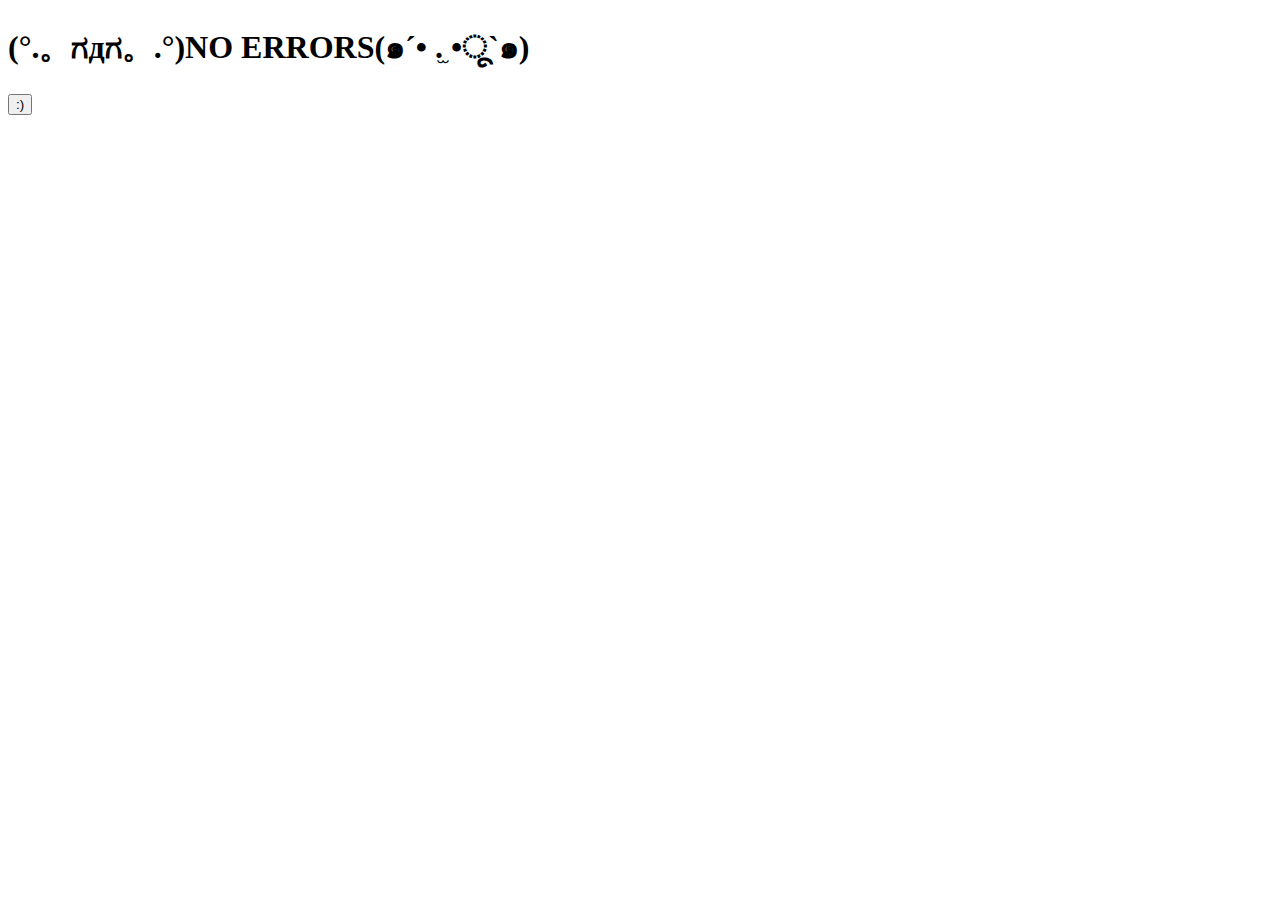
==== index.html @ 197b2699 "Create index.html" ====
<!DOCTYPE html>
<html>
  <head>
    <meta charset="utf-8">
    <title>Color Text</title>
    <link rel="stylesheet" href="style.css">
  </head>
  <body>
    <h1>(°.。ಗдಗ。.°)NO ERRORS(๑´• .̫ •ू`๑)</h1>
    <div class="button-container">
      <button class="button">:)</button>
    </div>
    <script src="script.js"></script>
  </body>
</html>
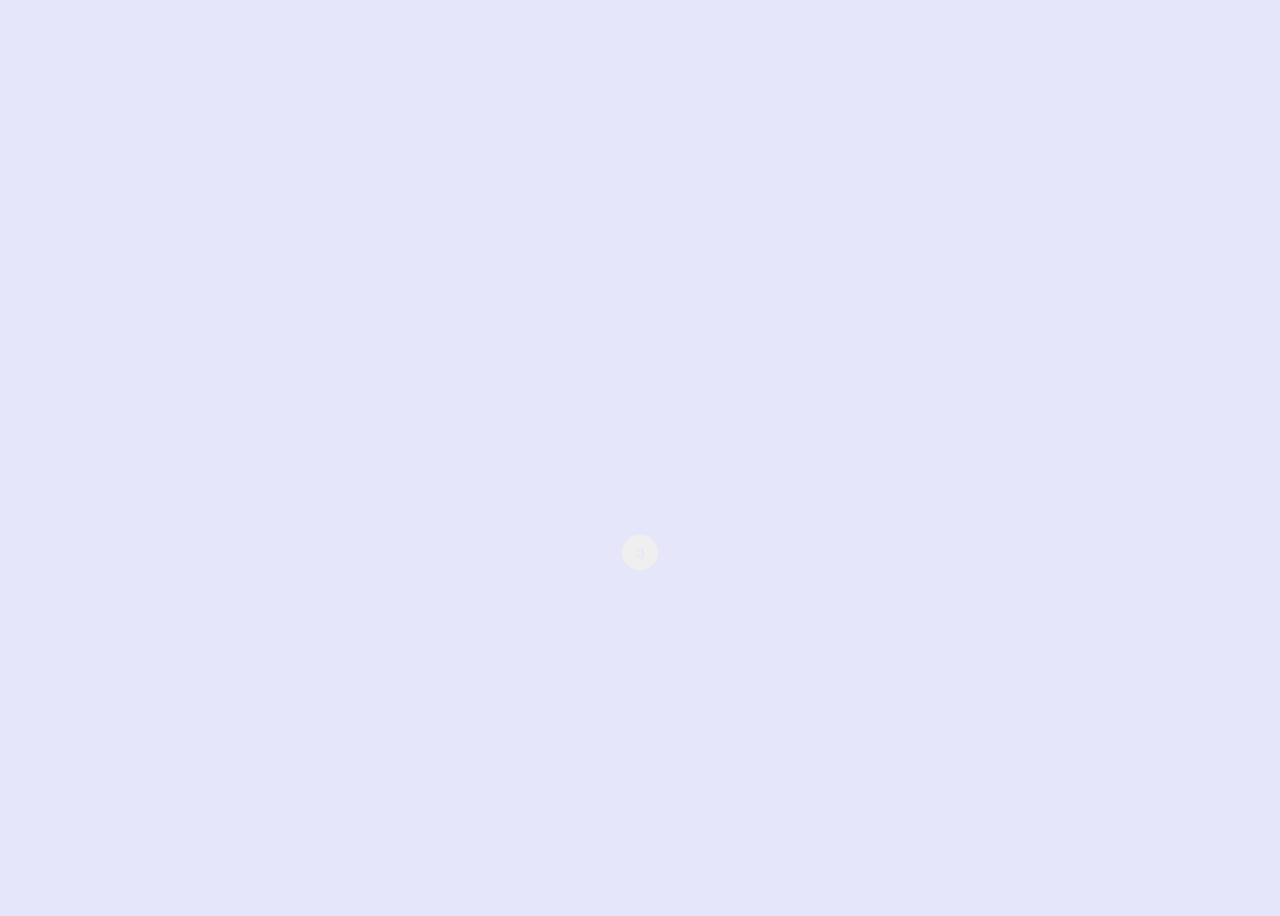
==== commit e7d71a7d: "Update index.html" ====
--- a/index.html
+++ b/index.html
@@ -8,7 +8,7 @@
   <body>
     <h1>(°.。ಗдಗ。.°)NO ERRORS(๑´• .̫ •ू`๑)</h1>
     <div class="button-container">
-      <button class="button">:)</button>
+      <button class="button spin">:)</button>
     </div>
     <script src="script.js"></script>
   </body>
--- a/style.css
+++ b/style.css
@@ -0,0 +1,82 @@
+body {
+    display: flex;
+    flex-direction: column;
+    justify-content: center;
+    align-items: center;
+    height: 100vh;
+    background-color: lavender;
+  }
+  
+  h1 {
+    font-size: 54px;
+    font-weight: normal;
+    font-family: OpenSans, sans-serif;
+    letter-spacing: -1px;
+    text-align: center;
+    color: lavender;
+    justify-content: center;
+  }
+  
+  .button-container {
+    display: flex;
+    justify-content: center;
+    margin-top: 30px;
+  }
+  
+  .button {
+    border: none;
+    padding: .75em 1em;
+    color: lavender;
+    font-weight: bold;
+    text-transform: uppercase;
+    cursor: pointer;
+    transition: all 0.2s ease-in-out;
+    border-radius: 2em;
+    animation: pulse 5s infinite;
+  }
+  
+  .button.spin {
+    animation-play-state: running !important;
+    animation: spin 3s infinite linear;
+  }
+
+  @keyframes pulse {
+    0% {
+      background-color: #FF0000;
+    }
+    25% {
+      background-color: #00FF00;
+    }
+    50% {
+      background-color: #0000FF;
+    }
+    75% {
+      background-color: #FFFF00;
+    }
+    100% {
+      background-color: #FF00FF;
+    }
+  }
+  
+  @keyframes spin {
+    0% {
+      transform: rotate(0deg);
+      background-color: #FF0000;
+    }
+    25% {
+      transform: rotate(90deg);
+      background-color: #00FF00;
+    }
+    50% {
+      transform: rotate(180deg);
+      background-color: #0000FF;
+    }
+    75% {
+      transform: rotate(270deg);
+      background-color: #FFFF00;
+    }
+    100% {
+      transform: rotate(360deg);
+      background-color: #FF00FF;
+    }
+  }
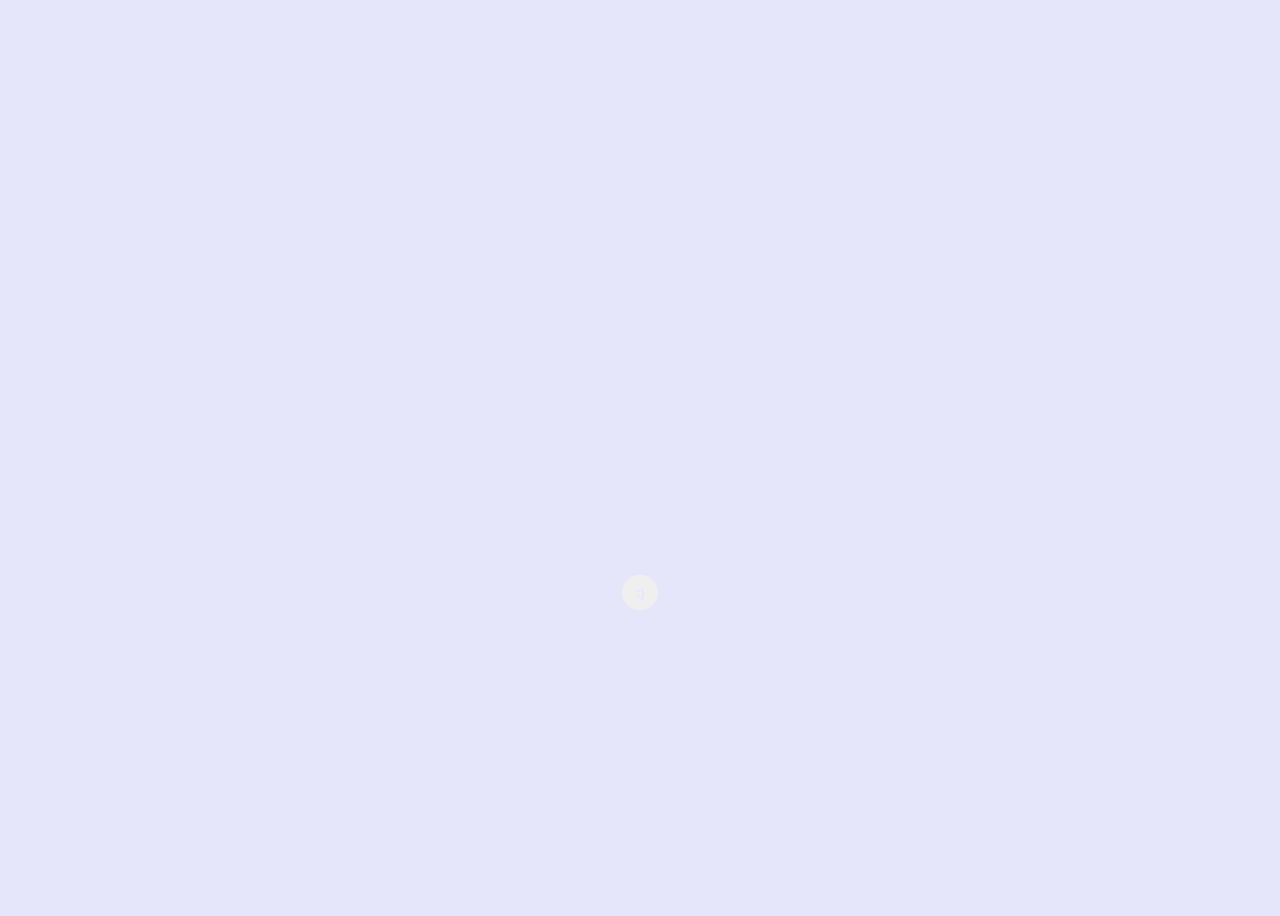
==== commit d1a06aaa: "Update index.html" ====
--- a/index.html
+++ b/index.html
@@ -1,15 +1,20 @@
 <!DOCTYPE html>
 <html>
-  <head>
-    <meta charset="utf-8">
-    <title>Color Text</title>
-    <link rel="stylesheet" href="style.css">
-  </head>
-  <body>
-    <h1>(°.。ಗдಗ。.°)NO ERRORS(๑´• .̫ •ू`๑)</h1>
-    <div class="button-container">
-      <button class="button spin">:)</button>
-    </div>
-    <script src="script.js"></script>
-  </body>
+<head>
+  <meta charset="utf-8">
+  <title>Color Text</title>
+  <link rel="stylesheet" href="style.css">
+</head>
+<body>
+  <div class="custom-cursor"></div>
+  <a href="https://aklabz.github.io/NoErrors/" class="main-page" id="main-page"></a>
+  <h1>(°.。ಗдಗ。.°)NO ERRORS(๑´• .̫ •ू`๑)</h1>
+  <div class="button-container">
+    <button class="button">:)</button>
+  </div>
+  <script src="script.js"></script>
+  <script src="https://cdn.jsdelivr.net/npm/three@0.132.2/build/three.min.js"></script>
+  <script src="https://cdn.jsdelivr.net/npm/three@0.132.2/examples/js/loaders/GLTFLoader.js"></script>
+  <script src="scripts.js"></script>    
+</body>
 </html>
--- a/style.css
+++ b/style.css
@@ -1,82 +1,149 @@
+:root {
+  --cursor-colors: #FF0000, #00FF00;
+}
+
 body {
-    display: flex;
-    flex-direction: column;
-    justify-content: center;
-    align-items: center;
-    height: 100vh;
-    background-color: lavender;
+  display: flex;
+  flex-direction: column;
+  justify-content: center;
+  align-items: center;
+  height: 100vh;
+  background-color: lavender;
+  cursor: none; /* Hide the default cursor */
+}
+
+h1 {
+  font-size: 54px;
+  font-weight: normal;
+  font-family: OpenSans, sans-serif;
+  letter-spacing: -1px;
+  text-align: center;
+  color: lavender;
+  justify-content: center;
+}
+
+.button-container {
+  display: flex;
+  justify-content: center;
+  margin-top: 30px;
+}
+
+.button {
+  border: none;
+  padding: .75em 1em;
+  color: lavender;
+  font-weight: bold;
+  text-transform: uppercase;
+  cursor: none;
+  transition: all 0.2s ease-in-out;
+  border-radius: 2em;
+  animation: pulse 7s infinite;
+}
+
+.button.spin {
+  animation-play-state: running !important;
+  animation: spin 3s infinite linear;
+}
+
+@keyframes pulse {
+  0%, 100% { background-color: #FF0000; }
+  25% { background-color: #00FF00; }
+  50% { background-color: #0000FF; }
+  75% { background-color: #FFFF00; }
+}
+
+@keyframes spin {
+  0% { transform: rotate(0deg); background-color: #FF0000; }
+  25% { transform: rotate(90deg); background-color: #00FF00; }
+  50% { transform: rotate(180deg); background-color: #0000FF; }
+  75% { transform: rotate(270deg); background-color: #FFFF00; }
+  100% { transform: rotate(360deg); background-color: #FF00FF; }
+}
+
+/* Add the custom cursor styles */
+.custom-cursor {
+  position: absolute;
+  width: 35px;
+  height: 35px;
+  animation: changeColor 1s infinite;
+  border-radius: 50%;
+  pointer-events: none; /* Prevent the custom cursor from capturing mouse events */
+  transform: translate(-50%, -50%); /* Center the cursor on the mouse pointer */
+  filter: blur(5px);/* Add blur effect */
+}
+
+@keyframes changeColor {
+  0% {
+    background-position: 0% 50%;
   }
+  100% {
+    background-position: 100% 50%;
+  }
+}
+
+/* New styles for the letter button */
+.main-page {
+  border: none;
+  margin-top: 1em;
+  padding: 2em 1em;
+  color: lavender;
+  font-weight: bold;
+  font-family: OpenSans, sans-serif;
+  text-decoration: none !important;
+  text-transform: uppercase;
+  cursor: none;
+  transition: all 0.2s ease-in-out;
+  border-radius: 3em;
+  animation: pulse 7s infinite;
+  visibility: hidden;
+}
+
+
+
+
+
+
+
+.transition-bg {
+  position: fixed;
+  top: 0;
+  left: 0;
+  width: 100%;
+  height: 100%;
+  z-index: 9999;
+  pointer-events: none;
+  opacity: 0;
+  background-color: var(--cursor-colors); /* Use the same cursor colors as the custom cursor */
+  transition: opacity 3s ease-in-out;
+}
+
+
+.expanded-cursor {
+  position: fixed;
+  top: 1000%;
+  left: 1000%;
+  width: 1000px;
+  height: 1000px;
+  border-radius: 50%;
+  pointer-events: none;
+  filter: blur(5px);
+  z-index: 9999;
+  animation: changeColor 1s infinite;
+  transform: translate(100%, 100%) scale(1); /* Initial scale: 1 */
+  transition: transform 0.8s ease-in-out; /* Smooth scaling transition */
+}
+
+
+.container {
+  display: flex;
+  justify-content: center;
+  align-items: center;
+  height: 100%;
+  background-color: #f2f4f3;
   
-  h1 {
-    font-size: 54px;
-    font-weight: normal;
-    font-family: OpenSans, sans-serif;
-    letter-spacing: -1px;
-    text-align: center;
-    color: lavender;
-    justify-content: center;
-  }
-  
-  .button-container {
-    display: flex;
-    justify-content: center;
-    margin-top: 30px;
-  }
-  
-  .button {
-    border: none;
-    padding: .75em 1em;
-    color: lavender;
-    font-weight: bold;
-    text-transform: uppercase;
-    cursor: pointer;
-    transition: all 0.2s ease-in-out;
-    border-radius: 2em;
-    animation: pulse 5s infinite;
-  }
-  
-  .button.spin {
-    animation-play-state: running !important;
-    animation: spin 3s infinite linear;
-  }
+}
 
-  @keyframes pulse {
-    0% {
-      background-color: #FF0000;
-    }
-    25% {
-      background-color: #00FF00;
-    }
-    50% {
-      background-color: #0000FF;
-    }
-    75% {
-      background-color: #FFFF00;
-    }
-    100% {
-      background-color: #FF00FF;
-    }
-  }
-  
-  @keyframes spin {
-    0% {
-      transform: rotate(0deg);
-      background-color: #FF0000;
-    }
-    25% {
-      transform: rotate(90deg);
-      background-color: #00FF00;
-    }
-    50% {
-      transform: rotate(180deg);
-      background-color: #0000FF;
-    }
-    75% {
-      transform: rotate(270deg);
-      background-color: #FFFF00;
-    }
-    100% {
-      transform: rotate(360deg);
-      background-color: #FF00FF;
-    }
-  }
+#3d-viewer {
+  width: 600px; 
+  height: 600px;
+}
